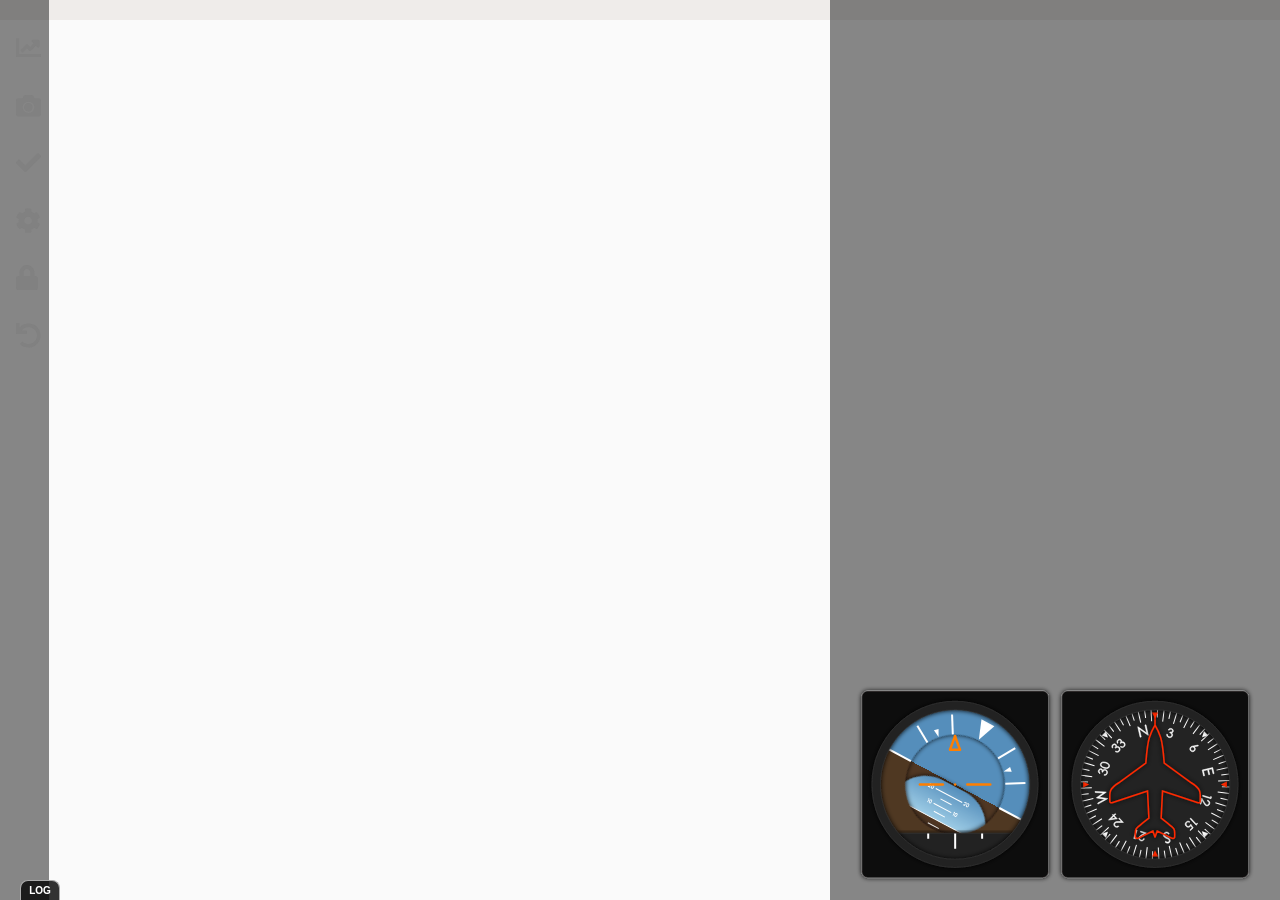
==== index.html @ 0b4b237b "Pushed @thegostisdead work" ====
<!doctype html>
<html lang="en">

<head>
    <title>Hello</title>
    <meta charset="UTF-8">
    <!-- Libraries -->
    <link rel="stylesheet" href="assets/libraries/bootstrap/bootstrap.min.css">
    <script src="https://code.jquery.com/jquery-3.2.1.slim.min.js" integrity="sha384-KJ3o2DKtIkvYIK3UENzmM7KCkRr/rE9/Qpg6aAZGJwFDMVNA/GpGFF93hXpG5KkN" crossorigin="anonymous"></script>
    <script src="https://cdnjs.cloudflare.com/ajax/libs/popper.js/1.12.9/umd/popper.min.js" integrity="sha384-ApNbgh9B+Y1QKtv3Rn7W3mgPxhU9K/ScQsAP7hUibX39j7fakFPskvXusvfa0b4Q" crossorigin="anonymous"></script>
    <script src="https://maxcdn.bootstrapcdn.com/bootstrap/4.0.0/js/bootstrap.min.js" integrity="sha384-JZR6Spejh4U02d8jOt6vLEHfe/JQGiRRSQQxSfFWpi1MquVdAyjUar5+76PVCmYl" crossorigin="anonymous"></script>
    <link rel="stylesheet" href="assets/libraries/fontawesome/fontawesome-all.min.css">
    <!-- <link rel="stylesheet" href="assets/libraries/chart.js/Chart.min.css">-->
    <script type="text/javascript" src="https://ajax.googleapis.com/ajax/libs/jquery/3.3.1/jquery.min.js"></script>
    <script type="text/javascript" src="https://maps.googleapis.com/maps/api/js?sensor=false&key=AIzaSyBTBT9HqdZF0xrAqY3lYmJISVYK65EN0cY"></script>
    <script type="text/javascript" src="assets/libraries/js-cookie/js.cookie.min.js"></script>
    <script type="text/javascript" src="assets/libraries/chart.js/Chart.min.js"></script>
    <script type="text/javascript" src="assets/libraries/logger/Logger.js"></script>
    <!-- Project -->
    <link rel="stylesheet" href="assets/styles/utils.css">
    <link rel="stylesheet" href="assets/styles/settings.css">
    <link rel="stylesheet" href="assets/styles/style.css">
    <link rel="stylesheet" href="assets/styles/modal.css">
    <link rel="stylesheet" href="assets/styles/gallery.css">
    <link rel="stylesheet" href="assets/styles/loader.css">
    <link rel="stylesheet" href="assets/styles/tooltips.css">

    <script type="text/javascript" src="assets/scripts/constants.js"></script>
    <script type="text/javascript" src="assets/scripts/utils.js"></script>
    <script type="text/javascript" src="assets/scripts/i18n.js"></script>
    <script type="text/javascript" src="assets/scripts/drone.js"></script>
    <!-- Image Preview -->
    <link rel="stylesheet" href="assets/styles/slideshow.css">

    <!-- Flight indicator part (right overview) -->
    <link rel="stylesheet" href="assets/_examples_data/style.css">
    <link rel="stylesheet" href="assets/libraries/jquery/flightindicators/flightindicators.css">
    <script src="assets/_examples_data/prism/prism.js"></script>
    <script src="http://ajax.googleapis.com/ajax/libs/jquery/2.1.0/jquery.min.js"></script>
    <script src="assets/libraries/jquery/flightindicators/jquery.flightindicators.min.js"></script>
    <!-- Parts -->
    <script type="text/javascript" src="assets/scripts/maps.js"></script>
    <script type="text/javascript" src="assets/scripts/gallery.js"></script>
    <script type="text/javascript" src="assets/scripts/statistics.js"></script>
</head>

<body>
    <div id="container">
        <div class="left-fixed-navbar">
            <a href="#" class="modal-trigger tooltip-container" data-modal="modal-statistics">
                <i class="fas fa-chart-line"></i>
                <div data-i18n="section.tooltip.statistics" class="tooltiptext translatable">?</div>
            </a>
            <a href="#" class="modal-trigger tooltip-container" data-modal="modal-gallery">
                <i class="fas fa-camera"></i>
                <div data-i18n="section.tooltip.gallery" class="tooltiptext translatable">?</div>
            </a>
            <a href="#" class="modal-trigger tooltip-container" data-modal="modal-debug">
                <i class="fas fa-check"></i>
                <div data-i18n="section.tooltip.debug" class="tooltiptext translatable">?</div>
            </a>
            <a href="#" class="modal-trigger tooltip-container" data-modal="modal-settings">
                <i class="fas fa-cog"></i>
                <div data-i18n="section.tooltip.settings" class="tooltiptext translatable">?</div>
            </a>
            <a href="#" onclick="DroneMap.toggleLock();" class="tooltip-container">
                <i id="map-lock-toggle-icon" class="fas fa-lock"></i>
                <div data-i18n="section.tooltip.map-lock-toggle" class="tooltiptext translatable">?</div>
            </a>
            <a href="#" class="tooltip-container">
                <i id="map-lock-toggle-icon" class="fas fa-undo"></i>
                <div data-i18n="section.tooltip.back-to-flight" class="tooltiptext translatable">?</div>
            </a>
        </div>
        <!-- riht fixed overview -->
        <div class="right-fixed-overview">
            <!-- image viewer parts -->

            <div class="examples">
                <div>
                    <span id="attitude"></span>
                </div>
                <div>
                    <span id="heading"></span>
                </div>
            </div>
        </div>
    </div>
    <div id="map-canvas"></div>
    <div class="modal" id="modal-statistics">
        <div class="modal-sandbox"></div>
        <div class="modal-box">
            <div class="modal-header">
                <!-- <img src="assets/images/close.png"> -->
            </div>
            <div class="modal-body">
                <div class="row no-gutters">
                    <div class="col-6 col-md-4">
                        <div id="statistics-flights" class="list-group" style="height: 80vh; overflow-y: scroll;"></div>
                    </div>
                    <div class="col-12 col-sm-6 col-md-8" style="height: 80vh; overflow-y: scroll;">
                        <div id="statistics-graphs" class="zone-preview"></div>
                    </div>
                </div>
            </div>
        </div>
    </div>
    <div class="modal" id="modal-gallery">
        <div class="modal-sandbox"></div>
        <div class="modal-box">
            <div class="modal-header">
                <!-- <img src="assets/images/close.png"> -->
            </div>
            <div class="modal-body">
                <div class="row no-gutters">
                    <div class="col-6 col-md-4">
                        <div id="gallery-flights" class="list-group" style="height: 80vh; overflow-y: scroll;"></div>
                    </div>
                    <div class="col-12 col-sm-6 col-md-8" style="height: 80vh; overflow-y: scroll;">
                        <div id="gallery-pictures" class="zone-preview"></div>
                    </div>
                </div>
            </div>
        </div>
    </div>
    <div class="modal" id="modal-debug">
        <div class="modal-sandbox"></div>
        <div class="modal-box">
            <div class="modal-body">
                <div>
                    <h3>Flight</h3>
                    <button onclick="DroneDebug.startFlight(&quot;debug-flight-start-response&quot;);" type="button" class="btn btn-primary">Start</button>
                    <p>
                        response:
                        <a id="debug-flight-start-response">-/-</a>
                    </p>
                    <button onclick="DroneDebug.stopFlight(&quot;debug-flight-stop-response&quot;);" type="button" class="btn btn-primary">Stop</button>
                    <p>
                        response:
                        <a id="debug-flight-stop-response">-/-</a>
                    </p>
                </div>
                <br>
            </div>
        </div>
    </div>

    <div class="modal" id="modal-settings">
        <div class="modal-sandbox"></div>
        <div class="modal-box">
            <div class="modal-header">
            </div>
            <div class="modal-body">
                <div class="row no-gutters">
                    <div class="col-6 col-md-4">
                        <div id="list-group" class="list-group" role="tablist" style="height: 80vh; overflow-y: scroll;">
                            <a class="list-group-item list-group-item-action active" id="list-google-map-list" data-toggle="list" href="#list-google-map" role="tab" aria-controls="google-map">Google Maps</a>
                            <a class="list-group-item list-group-item-action " id="list-network-list" data-toggle="list" href="#list-network" role="tab" aria-controls="network">Network</a>
                            <a class="list-group-item list-group-item-action " id="list-languages-list" data-toggle="list" href="#list-languages" role="tab" aria-controls="languages">Languages</a>
                        </div>


                    </div>
                    <div class="col-12 col-sm-6 col-md-8" style="height: 80vh; overflow-y: scroll;">


                        <div class="tab-content" id="nav-tabContent">
                            <div class="tab-pane fade show active" id="list-google-map" role="tabpanel" aria-labelledby="list-google-map-list">
                                <div class="decription">
                                    <h3>Here you can edit some settings about the google map</h3>
                                </div>
                                <div class="content">
                                    <div class="settings-item big" id="google-api-key-container">
                                        <div class="form-group">
                                            <label class="label-beautiful" for="apiKeyInput">Google API Key</label>
                                            <input class="form-control api-google" id="apiKeyInput" placeholder="0226sq2d6sq2d6s20qd6sq2d6qs2d602qs6d2">
                                        </div>
                                    </div>
                                    <div class="settings-item big">
                                        <div class="form-group">
                                            <label class="label-beautiful" for="">Google Maps View Style</label>
                                            <div class="images-selector">
                                                <div class="container">
                                                    <div class="row">
                                                        <div class="img-zone col">
                                                            <p>Roadmap</p>
                                                            <img src="assets/images/map-type/roadmap.png" class="map-type images-selector" data-style="ROADMAP">
                                                        </div>
                                                        <div class="img-zone col">
                                                            <p>Satellite</p>
                                                            <img src="assets/images/map-type/satellite.png" class="map-type images-selector" data-style="SATELLITE">
                                                        </div>
                                                        <div class="img-zone col">
                                                            <p>Hybrid</p>
                                                            <img src="assets/images/map-type/hybrid.png" class="map-type images-selector" data-style="HYBRID">
                                                        </div>
                                                        <div class="img-zone col">
                                                            <p>Terrain</p>
                                                            <img src="assets/images/map-type/terrain.png" class="map-type images-selector" data-style="TERRAIN">
                                                        </div>
                                                    </div>
                                                </div>
                                            </div>
                                        </div>
                                    </div>
                                </div>

                                <div class="row">
                                    <div class="button-action">
                                        <button type="button" class="btn btn-success" onclick="pushChanges();">Apply changes</button>
                                    </div>
                                </div>
                            </div>
                            <div class="tab-pane fade" id="list-network" role="tabpanel" aria-labelledby="list-network-list">
                                <div class="decription">
                                    <h3 class="translatable" data-i18n="settings.network.description">Here you can edit some settings about the network options</h3>
                                </div>
                            </div>
                            <div class="tab-pane fade" id="list-languages" role="tabpanel" aria-labelledby="list-languages-list">
                                <div class="decription">
                                    <h3 class="translatable" data-i18n="settings.languages.description">Here you can change the website language</h3>
                                    <br>
                                    <select id="inputState" class="form-control">

                                        <option selected>Choose your language</option>
                                        <option>(FR) French </option>
                                        <option>(EN) English </option>
                                    </select>
                                    <div id="settings-section-i18n"></div>
                                    <br>
                                    <button type="submit" class="btn btn-success">Apply changes</button>
                                </div>
                            </div>
                        </div>
                    </div>
                </div>
            </div>
        </div>
    </div>








    <div class="modal" id="modal-disconnected">
        <div class="modal-box">
            <div class="modal-body" style="text-align: center;">
                <h1 class="translatable" data-i18n="socket.error.disconnected">Socket Disconnected. :/</h1>
                <br>
                <img src="https://i.imgflip.com/19wjw0.jpg">
            </div>
        </div>
    </div>
    <script type="text/javascript" src="assets/scripts/initializer.js"></script>
    <script type="text/javascript" src="assets/scripts/debug.js"></script>
    <script type="text/javascript">
        // First static example
        var first_attitude = $.flightIndicator('#first_attitude', 'attitude', {
            size: 350,
            roll: 8,
            pitch: 3,
            showBox: true
        });
        // Dynamic examples
        var attitude = $.flightIndicator('#attitude', 'attitude', {
            roll: 50,
            pitch: -20,
            size: 200,
            showBox: true
        });
        var heading = $.flightIndicator('#heading', 'heading', {
            heading: 150,
            showBox: true
        });
        var variometer = $.flightIndicator('#variometer', 'variometer', {
            vario: -5,
            showBox: true
        });
        var airspeed = $.flightIndicator('#airspeed', 'airspeed', {
            showBox: false
        });
        var altimeter = $.flightIndicator('#altimeter', 'altimeter');
        var turn_coordinator = $.flightIndicator('#turn_coordinator', 'turn_coordinator', {
            turn: 0
        });
        // Update at 20Hz
        var increment = 0;
        setInterval(function() {
            // Airspeed update
            airspeed.setAirSpeed(80 + 80 * Math.sin(increment / 10));
            // Attitude update
            attitude.setRoll(30 * Math.sin(increment / 10));
            attitude.setPitch(50 * Math.sin(increment / 20));
            // Altimeter update
            altimeter.setAltitude(10 * increment);
            altimeter.setPressure(1000 + 3 * Math.sin(increment / 50));
            increment++;
            // TC update - note that the TC appears opposite the angle of the attitude indicator, as it mirrors the actual wing up/down position
            turn_coordinator.setTurn((30 * Math.sin(increment / 10)) * -1);
            // Heading update
            heading.setHeading(increment);
            // Vario update
            variometer.setVario(2 * Math.sin(increment / 10));
        }, 50);
    </script>
     <script>
        var elementHtml = document.getElementsByClassName('map-type');
        for (let img of elementHtml) {
            console.log(img)
            img.addEventListener('click', function() {
                deselect()
                this.classList.add("selected")
            });
        }

        function deselect() {
            for (let img of elementHtml) {
                img.classList.remove("selected");
            }
        }
    </script>

</body>
<script type="text/javascript" src="assets/scripts/settings.js"></script>

</html>
---- assets/libraries/chart.js/Chart.min.css ----
@keyframes chartjs-render-animation{from{opacity:.99}to{opacity:1}}.chartjs-render-monitor{animation:chartjs-render-animation 1ms}.chartjs-size-monitor,.chartjs-size-monitor-expand,.chartjs-size-monitor-shrink{position:absolute;direction:ltr;left:0;top:0;right:0;bottom:0;overflow:hidden;pointer-events:none;visibility:hidden;z-index:-1}.chartjs-size-monitor-expand>div{position:absolute;width:1000000px;height:1000000px;left:0;top:0}.chartjs-size-monitor-shrink>div{position:absolute;width:200%;height:200%;left:0;top:0}
---- assets/styles/utils.css ----
.same-line {
	display: inline-block;
}
---- assets/styles/settings.css ----
html {
    margin: 0px;
}

body {
    overflow: hidden;
}

.content {

    margin-left: 5px;
    margin-top: 10px;
    margin-right: 0px;
    margin-bottom: 0px;

}

.label-beautiful {
    border-radius: 5px;
}

.label-beautiful p {
    padding-left: 10px;
    padding-top: 10px;
    color: #ffffff;
}

.settings-item {
    padding-left: 10px;
    padding-top: 10px;
    padding-right: 10px;
    padding-bottom: 10px;
    border-radius: 5px;
    background-color: #546E7A; /* replace here with other color*/
    margin-bottom: 20px;
    padding-bottom: 20px;
}

.small {
    width: 30%;
}

.big {
    width: 100%;
}

.images-selector {
    border-radius: 6px;
}

.img-zone p {
    color: #ffffff;
    text-align: center;
}

.button-action {
    padding: 20px 20px 20px 20px
}

.selected {
    border: solid 2px red;
}

.green-btn-network {
    background-color: #28a745;
    color: white;
    border-color: #28a745;
}
.img-zone img{
    width: 150px;
    height: 150px;
    text-align: center;
}

.modal-backdrop {
    visibility: hidden;
}
.api-google{
    color: black;
    width: 100%;
}
.map-type{
    margin-left: 35px;
}
---- assets/styles/style.css ----
/* reset css */

html {
    margin: 0px;
}

html,
body {
    height: 100%;
    margin: 0;
    padding: 0;
    overflow: hidden;
}

body {
    overflow: scroll;
}


/* map options  */

#map-canvas {
    height: 100%;
    position: absolute;
    top: 0;
    bottom: -200px;
    left: 0;
    right: 0;
    z-index: 0;
}

#container {
    z-index: 100;
    position: relative;
}


/* left fixed tranparent navbar  */

.left-fixed-navbar {
    height: 100%;
    /*width: 50px;*/
    position: fixed;
    z-index: 1;
    top: 0;
    left: 0;
    background-color: rgba(17, 17, 17, 0.5);
    /* opacity IMPORTANT*/
    overflow-x: hidden;
    padding-top: 20px;
}

.left-fixed-navbar a {
    padding: 10px 8px 10px 16px;
    text-decoration: none;
    font-size: 25px;
    color: #818181;
    display: block;
}

.left-fixed-navbar a:hover {
    color: #f1f1f1;
}


/*  right fixed panel overview*/

.right-fixed-overview {
    height: 100%;
    width: 450px;
    position: fixed;
    z-index: 1;
    top: 0;
    right: 0;
    background-color: rgba(17, 17, 17, 0.5);
    /* opacity: 0.5; */
    /* opacity IMPORTANT*/
    overflow-x: hidden;
}

.right-fixed-overview a {
    padding: 10px 8px 10px 16px;
    text-decoration: none;
    font-size: 25px;
    color: #818181;
    display: block;
}

.right-fixed-overview a:hover {
    color: #f1f1f1;
}


/* */

#radar-svg {
    position: absolute;
    top: 0;
    left: -100px;
    right: 0;
    bottom: 0;
    margin: auto;
    z-index: 3;
    box-sizing: border-box;
    pointer-events: none;
}


/* .small-circle-2{
    position:relative;
    height: 100%;
    width:100%;

} */

.small-circle-2 img {
    /*   position:absolute;
    top:0;
    left:0;
    right:0;
    bottom:0;
    margin:auto; */
    position: absolute;
    top: 0;
    left: -100px;
    right: 0;
    bottom: 0;
    margin: auto;
    z-index: 3;
    box-sizing: border-box;
    pointer-events: none;
}

#radar-circle-other {
    width: 100%;
    height: 100%;
}

#radar-circle-other {
    position: absolute;
    top: 0;
    left: 0px;
    right: 0;
    bottom: 0;
    margin: auto;
    z-index: 1;
    box-sizing: border-box;
    pointer-events: none;
}


/* css loader */

#pre-loader {
    position: fixed;
    top: 0;
    left: 0;
    background-color: #f1f1f1;
    width: 100%;
    height: 100%;
}

.loadingGraphics {
    display: inline-block;
    width: 300px;
    position: fixed;
    top: 50%;
    left: 50%;
    -webkit-transform: translate(-50%, -50%);
    transform: translate(-50%, -50%);
}

.drone {
    width: 300px;
    height: 300px;
}

.loadingText {
    font-family: sans-serif;
    font-size: 2em;
    color: #999;
    text-transform: uppercase;
    text-align: center;
}

.image-slideshow {
    width: 450px;
    height: 300px;
}

/* chart  */
.chart-container{
    margin: 20px 20px 40px 20px;
}
---- assets/styles/modal.css ----
.modal,
.modal-box {
    z-index: 900;
}

.modal-sandbox {
    position: fixed;
    width: 100%;
    height: 100%;
    top: 0;
    left: 0;
    background: transparent;
}

.modal {
    display: none;
    position: fixed;
    width: 100%;
    height: 100%;
    left: 0;
    top: 0;
    background: rgb(0, 0, 0);
    background: rgba(0, 0, 0, .8);
    overflow: auto;
}

.modal-box {
    position: relative;
    width: 90%;
    height: 50%;
    max-width: 1700px;
    max-height: 900px;
    margin: 20px auto;
    animation-name: modalbox;
    animation-duration: .4s;
    animation-timing-function: cubic-bezier(0, 0, .3, 1.6);
}

.modal-header {
    background: #546E7A;
    color: #ffffff;
}

.modal-body {
    background: #ECEFF1;
}

/* Animation */
@-webkit-keyframes modalbox {
    0% {
        top: -250px;
        opacity: 0;
    }

    100% {
        top: 0;
        opacity: 1;
    }
}

@keyframes modalbox {
    0% {
        top: -250px;
        opacity: 0;
    }

    100% {
        top: 0;
        opacity: 1;
    }
}

/* Aditional Styles */
* {
    font-family: "Roboto", sans-serif;
    font-weight: normal;
}

p {
    line-height: 1.4em;
}

body {
    background: #B0BEC5;
}
---- assets/styles/gallery.css ----
html {
	margin: 0px;
}

.zone-flight {
	
}

.zone-preview {
	text-align: center;
}

.picture-container {
	display: inline-block;
	position: relative;
	height: 250px;
	width: 250px;
	margin: 20px 20px 20px 20px;
	background: repeating-linear-gradient(-55deg, #222, #222 10px, #333 10px, #333 20px);
}

.picture {
	opacity: 1;
/* 	display: block; */
	transition: .5s ease;
	backface-visibility: hidden;
	height: 100%;
	width: 100%;
}

.picture-container .middle {
	transition: .5s ease;
	opacity: 0;
	position: absolute;
	top: 50%;
	left: 50%;
	transform: translate(-50%, -50%);
	-ms-transform: translate(-50%, -50%);
	text-align: center;
}

.picture-container:hover .picture {
	opacity: 0.3;
}

.picture-container:hover .middle {
	opacity: 1;
}

.picture-container .middle .text {
	text-decoration: none;
	background-color: #4CAF50;
	color: white;
	font-size: 16px;
	padding: 16px 32px;
	background-color: #4CAF50;
}
---- assets/styles/loader.css ----
.lds-ellipsis {
  display: inline-block;
  position: relative;
  width: 64px;
  height: 64px;
}
.lds-ellipsis div {
  position: absolute;
  top: 27px;
  width: 11px;
  height: 11px;
  border-radius: 50%;
  background: #fff;
  animation-timing-function: cubic-bezier(0, 1, 1, 0);
}
.lds-ellipsis div:nth-child(1) {
  left: 6px;
  animation: lds-ellipsis1 0.6s infinite;
}
.lds-ellipsis div:nth-child(2) {
  left: 6px;
  animation: lds-ellipsis2 0.6s infinite;
}
.lds-ellipsis div:nth-child(3) {
  left: 26px;
  animation: lds-ellipsis2 0.6s infinite;
}
.lds-ellipsis div:nth-child(4) {
  left: 45px;
  animation: lds-ellipsis3 0.6s infinite;
}
@keyframes lds-ellipsis1 {
  0% {
    transform: scale(0);
  }
  100% {
    transform: scale(1);
  }
}
@keyframes lds-ellipsis3 {
  0% {
    transform: scale(1);
  }
  100% {
    transform: scale(0);
  }
}
@keyframes lds-ellipsis2 {
  0% {
    transform: translate(0, 0);
  }
  100% {
    transform: translate(19px, 0);
  }
}
---- assets/styles/tooltips.css ----
.tooltip-container {
    position: relative;
    display: inline-block;
    color: #006080;
}

 .tooltiptext {
 	z-index: 10;
    margin-left: 40px;
    margin-top: -40px;
 }

.tooltip-container .tooltiptext {
    visibility: hidden;
    position: fixed;
    padding: 8px;
    /* width: 120px; */
    background-color: rgba(129, 129, 129, 1);;
    color: #fff;
    text-align: center;
    border-radius: 6px;
    z-index: 1;
    opacity: 0;
    transition: opacity 0.3s;
}

.tooltip-container:hover .tooltiptext {
    visibility: visible;
    opacity: 1;
}

.tooltip-right {
    top: -5px;
    left: 125%;
}

.tooltip-right::after {
    content: "";
    position: absolute;
    top: 50%;
    right: 100%;
    margin-top: -5px;
    border-width: 5px;
    border-style: solid;
    border-color: transparent #555 transparent transparent;
}

.tooltip-bottom {
    top: 135%;
    left: 50%;
    margin-left: -60px;
}

.tooltip-bottom::after {
    content: "";
    position: absolute;
    bottom: 100%;
    left: 50%;
    margin-left: -5px;
    border-width: 5px;
    border-style: solid;
    border-color: transparent transparent #555 transparent;
}

.tooltip-top {
    bottom: 125%;
    left: 50%;
    margin-left: -60px;
}

.tooltip-top::after {
    content: "";
    position: absolute;
    top: 100%;
    left: 50%;
    margin-left: -5px;
    border-width: 5px;
    border-style: solid;
    border-color: #555 transparent transparent transparent;
}

.tooltip-left {
    top: -5px;
    bottom: auto;
    right: 128%;
}

.tooltip-left::after {
    content: "";
    position: absolute;
    top: 50%;
    left: 100%;
    margin-top: -5px;
    border-width: 5px;
    border-style: solid;
    border-color: transparent transparent transparent #555;
}
---- assets/styles/slideshow.css ----
.carousel .item{
    height: 300px;
}

.item img {
    position: absolute;
    top: 0;
    left: 0;
    min-height: 250;
}
---- assets/_examples_data/style.css ----
body {
    background-color: #fafafa;
    font-family: sans-serif;
    color: #333;
    border-top: 20px solid #EFECEA;
    margin: 0;
    padding: 0;
}

.container {
    width: 960px;
    margin: 0 auto;
}

h1 {
    font-size: 2.5em;
}   

a {
    color: #D72;
}

.examples {
    text-align: center;
    position: absolute;
    display: -webkit-inline-box;
    left: 50%;
    transform: translate(-50%, -50%);
    bottom: -95px;
    /* background-color: rgba(0, 0, 0, 1); */
}

:not(pre)>code[class*="language-"], pre[class*="language-"] {
    background-color: #EFECEA;
}

.token.operator, .token.entity, .token.url, .language-css .token.string, .style .token.string, .token.variable {
    background-color: transparent;
}

footer {
    text-align: center;
    background-color: #EFECEA;
    padding: 10px;
    color: #666
}
---- assets/libraries/jquery/flightindicators/flightindicators.css ----
/* Global block of an indicator*/

div.instrument {
    width: 250px;
    height: 250px;
    position: relative;
    display: inline-block;
    overflow: hidden;
}


/* The box containing any element of an indicator */

div.instrument .box {
    position: absolute;
    top: 0;
    left: 0;
    width: 100%;
    height: 100%;
}


/* Default transformations */

div.instrument.attitude div.roll {
    transform: rotate(0deg);
}

div.instrument.attitude div.roll div.pitch {
    top: 0%;
}

div.instrument.heading div.yaw {
    transform: rotate(0deg);
}

div.instrument.vario div.vario {
    transform: rotate(0deg);
}

div.instrument.speed div.airspeed {
    transform: rotate(90deg);
}

div.instrument.altimeter div.pressure {
    transform: rotate(40deg);
}

div.instrument.altimeter div.needle {
    transform: rotate(90deg);
}

div.instrument.altimeter div.needleSmall {
    transform: rotate(90deg);
}
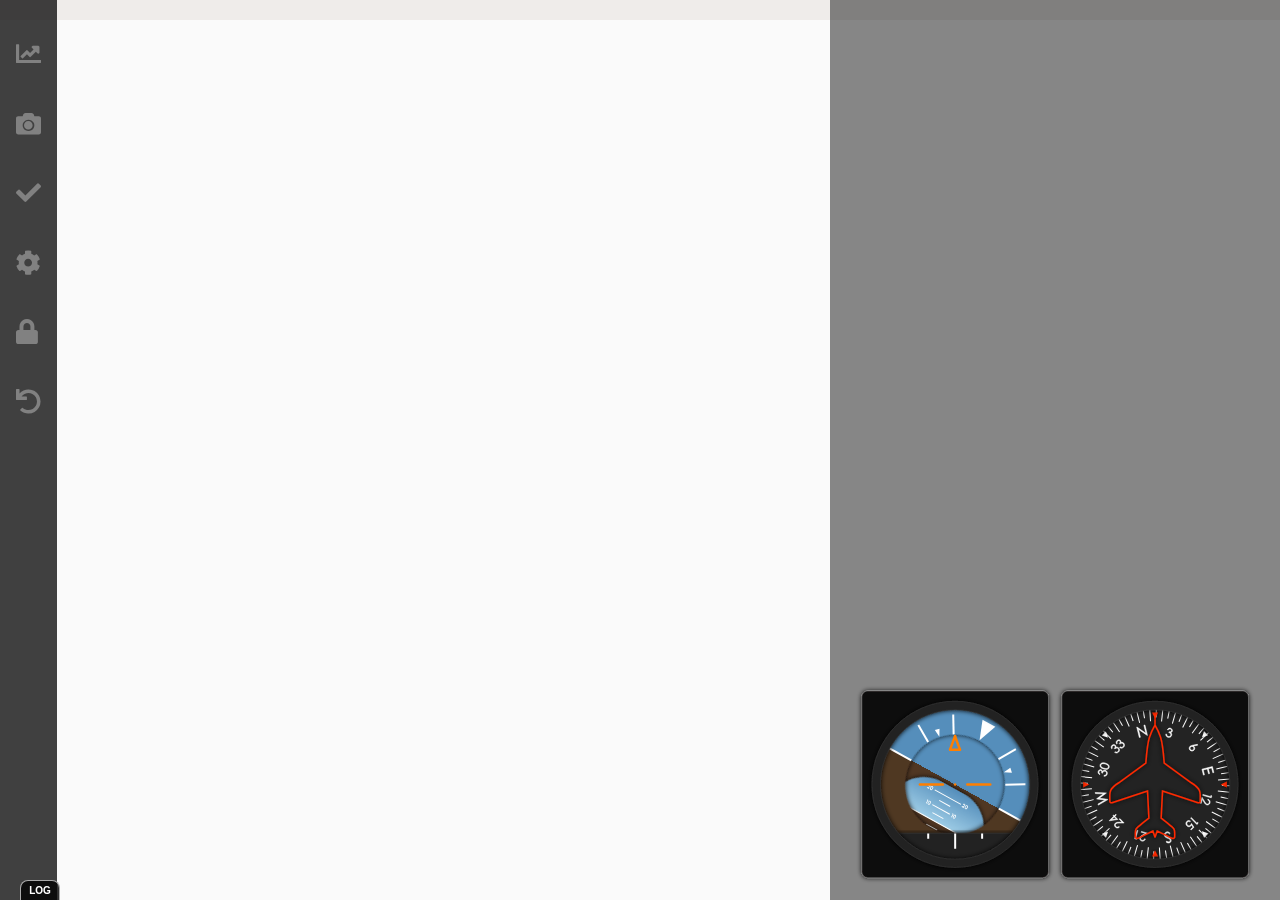
==== commit 43d10246: "Integrated the settings modal and auto-update" ====
--- a/index.html
+++ b/index.html
@@ -10,12 +10,17 @@
     <script src="https://cdnjs.cloudflare.com/ajax/libs/popper.js/1.12.9/umd/popper.min.js" integrity="sha384-ApNbgh9B+Y1QKtv3Rn7W3mgPxhU9K/ScQsAP7hUibX39j7fakFPskvXusvfa0b4Q" crossorigin="anonymous"></script>
     <script src="https://maxcdn.bootstrapcdn.com/bootstrap/4.0.0/js/bootstrap.min.js" integrity="sha384-JZR6Spejh4U02d8jOt6vLEHfe/JQGiRRSQQxSfFWpi1MquVdAyjUar5+76PVCmYl" crossorigin="anonymous"></script>
     <link rel="stylesheet" href="assets/libraries/fontawesome/fontawesome-all.min.css">
-    <!-- <link rel="stylesheet" href="assets/libraries/chart.js/Chart.min.css">-->
+    
+    <!-- Image Preview -->
+    <link rel="stylesheet" href="assets/styles/slideshow.css">
+
+    <!-- Libraries -->
     <script type="text/javascript" src="https://ajax.googleapis.com/ajax/libs/jquery/3.3.1/jquery.min.js"></script>
     <script type="text/javascript" src="https://maps.googleapis.com/maps/api/js?sensor=false&key=AIzaSyBTBT9HqdZF0xrAqY3lYmJISVYK65EN0cY"></script>
     <script type="text/javascript" src="assets/libraries/js-cookie/js.cookie.min.js"></script>
     <script type="text/javascript" src="assets/libraries/chart.js/Chart.min.js"></script>
     <script type="text/javascript" src="assets/libraries/logger/Logger.js"></script>
+
     <!-- Project -->
     <link rel="stylesheet" href="assets/styles/utils.css">
     <link rel="stylesheet" href="assets/styles/settings.css">
@@ -29,8 +34,7 @@
     <script type="text/javascript" src="assets/scripts/utils.js"></script>
     <script type="text/javascript" src="assets/scripts/i18n.js"></script>
     <script type="text/javascript" src="assets/scripts/drone.js"></script>
-    <!-- Image Preview -->
-    <link rel="stylesheet" href="assets/styles/slideshow.css">
+    <script type="text/javascript" src="assets/scripts/settings.js"></script>
 
     <!-- Flight indicator part (right overview) -->
     <link rel="stylesheet" href="assets/_examples_data/style.css">
@@ -86,7 +90,9 @@
             </div>
         </div>
     </div>
+    
     <div id="map-canvas"></div>
+
     <div class="modal" id="modal-statistics">
         <div class="modal-sandbox"></div>
         <div class="modal-box">
@@ -105,6 +111,7 @@
             </div>
         </div>
     </div>
+
     <div class="modal" id="modal-gallery">
         <div class="modal-sandbox"></div>
         <div class="modal-box">
@@ -123,6 +130,7 @@
             </div>
         </div>
     </div>
+
     <div class="modal" id="modal-debug">
         <div class="modal-sandbox"></div>
         <div class="modal-box">
@@ -154,82 +162,25 @@
                 <div class="row no-gutters">
                     <div class="col-6 col-md-4">
                         <div id="list-group" class="list-group" role="tablist" style="height: 80vh; overflow-y: scroll;">
-                            <a class="list-group-item list-group-item-action active" id="list-google-map-list" data-toggle="list" href="#list-google-map" role="tab" aria-controls="google-map">Google Maps</a>
-                            <a class="list-group-item list-group-item-action " id="list-network-list" data-toggle="list" href="#list-network" role="tab" aria-controls="network">Network</a>
-                            <a class="list-group-item list-group-item-action " id="list-languages-list" data-toggle="list" href="#list-languages" role="tab" aria-controls="languages">Languages</a>
+                            <a class="list-group-item list-group-item-action active" id="list-general-list" data-toggle="list" href="#list-general" role="tab" aria-controls="general">
+                                <div class="d-flex justify-content-between">
+                                    <h5 class="mb-1 translatable" data-i18n="settings.general.title">?</h5>
+                                </div>
+                            </a>
+                            <a class="list-group-item list-group-item-action" id="list-maps-list" data-toggle="list" href="#list-maps" role="tab" aria-controls="maps">
+                                <div class="d-flex justify-content-between">
+                                    <h5 class="mb-1 translatable" data-i18n="settings.maps.title">?</h5>
+                                </div>
+                            </a>
                         </div>
-
-
                     </div>
                     <div class="col-12 col-sm-6 col-md-8" style="height: 80vh; overflow-y: scroll;">
-
-
                         <div class="tab-content" id="nav-tabContent">
-                            <div class="tab-pane fade show active" id="list-google-map" role="tabpanel" aria-labelledby="list-google-map-list">
-                                <div class="decription">
-                                    <h3>Here you can edit some settings about the google map</h3>
-                                </div>
-                                <div class="content">
-                                    <div class="settings-item big" id="google-api-key-container">
-                                        <div class="form-group">
-                                            <label class="label-beautiful" for="apiKeyInput">Google API Key</label>
-                                            <input class="form-control api-google" id="apiKeyInput" placeholder="0226sq2d6sq2d6s20qd6sq2d6qs2d602qs6d2">
-                                        </div>
-                                    </div>
-                                    <div class="settings-item big">
-                                        <div class="form-group">
-                                            <label class="label-beautiful" for="">Google Maps View Style</label>
-                                            <div class="images-selector">
-                                                <div class="container">
-                                                    <div class="row">
-                                                        <div class="img-zone col">
-                                                            <p>Roadmap</p>
-                                                            <img src="assets/images/map-type/roadmap.png" class="map-type images-selector" data-style="ROADMAP">
-                                                        </div>
-                                                        <div class="img-zone col">
-                                                            <p>Satellite</p>
-                                                            <img src="assets/images/map-type/satellite.png" class="map-type images-selector" data-style="SATELLITE">
-                                                        </div>
-                                                        <div class="img-zone col">
-                                                            <p>Hybrid</p>
-                                                            <img src="assets/images/map-type/hybrid.png" class="map-type images-selector" data-style="HYBRID">
-                                                        </div>
-                                                        <div class="img-zone col">
-                                                            <p>Terrain</p>
-                                                            <img src="assets/images/map-type/terrain.png" class="map-type images-selector" data-style="TERRAIN">
-                                                        </div>
-                                                    </div>
-                                                </div>
-                                            </div>
-                                        </div>
-                                    </div>
-                                </div>
-
-                                <div class="row">
-                                    <div class="button-action">
-                                        <button type="button" class="btn btn-success" onclick="pushChanges();">Apply changes</button>
-                                    </div>
-                                </div>
+                            <div class="tab-pane fade show active" id="list-general" role="tabpanel" aria-labelledby="list-general-list">
+                                <div id="settings-section-i18n"></div>
                             </div>
-                            <div class="tab-pane fade" id="list-network" role="tabpanel" aria-labelledby="list-network-list">
-                                <div class="decription">
-                                    <h3 class="translatable" data-i18n="settings.network.description">Here you can edit some settings about the network options</h3>
-                                </div>
-                            </div>
-                            <div class="tab-pane fade" id="list-languages" role="tabpanel" aria-labelledby="list-languages-list">
-                                <div class="decription">
-                                    <h3 class="translatable" data-i18n="settings.languages.description">Here you can change the website language</h3>
-                                    <br>
-                                    <select id="inputState" class="form-control">
-
-                                        <option selected>Choose your language</option>
-                                        <option>(FR) French </option>
-                                        <option>(EN) English </option>
-                                    </select>
-                                    <div id="settings-section-i18n"></div>
-                                    <br>
-                                    <button type="submit" class="btn btn-success">Apply changes</button>
-                                </div>
+                            <div class="tab-pane fade show" id="list-maps" role="tabpanel" aria-labelledby="list-maps-list">
+                                <div id="settings-section-maps"></div>
                             </div>
                         </div>
                     </div>
@@ -237,13 +188,6 @@
             </div>
         </div>
     </div>
-
-
-
-
-
-
-
 
     <div class="modal" id="modal-disconnected">
         <div class="modal-box">
@@ -254,6 +198,7 @@
             </div>
         </div>
     </div>
+    
     <script type="text/javascript" src="assets/scripts/initializer.js"></script>
     <script type="text/javascript" src="assets/scripts/debug.js"></script>
     <script type="text/javascript">
@@ -306,24 +251,6 @@
             variometer.setVario(2 * Math.sin(increment / 10));
         }, 50);
     </script>
-     <script>
-        var elementHtml = document.getElementsByClassName('map-type');
-        for (let img of elementHtml) {
-            console.log(img)
-            img.addEventListener('click', function() {
-                deselect()
-                this.classList.add("selected")
-            });
-        }
-
-        function deselect() {
-            for (let img of elementHtml) {
-                img.classList.remove("selected");
-            }
-        }
-    </script>
-
 </body>
-<script type="text/javascript" src="assets/scripts/settings.js"></script>
 
 </html>--- a/assets/styles/settings.css
+++ b/assets/styles/settings.css
@@ -1,84 +1,86 @@
  html {
-    margin: 0px;
-}
-
-body {
-    overflow: hidden;
-}
-
-.content {
-
-    margin-left: 5px;
-    margin-top: 10px;
-    margin-right: 0px;
-    margin-bottom: 0px;
-
-}
-
-.label-beautiful {
-    border-radius: 5px;
-}
-
-.label-beautiful p {
-    padding-left: 10px;
-    padding-top: 10px;
-    color: #ffffff;
-}
-
-.settings-item {
-    padding-left: 10px;
-    padding-top: 10px;
-    padding-right: 10px;
-    padding-bottom: 10px;
-    border-radius: 5px;
-    background-color: #546E7A; /* replace here with other color*/
-    margin-bottom: 20px;
-    padding-bottom: 20px;
-}
-
-.small {
-    width: 30%;
-}
-
-.big {
-    width: 100%;
-}
-
-.images-selector {
-    border-radius: 6px;
-}
-
-.img-zone p {
-    color: #ffffff;
-    text-align: center;
-}
-
-.button-action {
-    padding: 20px 20px 20px 20px
-}
-
-.selected {
-    border: solid 2px red;
-}
-
-.green-btn-network {
-    background-color: #28a745;
-    color: white;
-    border-color: #28a745;
-}
-.img-zone img{
-    width: 150px;
-    height: 150px;
-    text-align: center;
-}
-
-.modal-backdrop {
-    visibility: hidden;
-}
-.api-google{
-    color: black;
-    width: 100%;
-}
-.map-type{
-    margin-left: 35px;
-}+     margin: 0px;
+ }
+ 
+ body {
+     overflow: hidden;
+ }
+ 
+ .content {
+     margin-left: 5px;
+     margin-top: 10px;
+     margin-right: 0px;
+     margin-bottom: 0px;
+ }
+ 
+ .label-beautiful {
+     border-radius: 5px;
+ }
+ 
+ .label-beautiful p {
+     padding-left: 10px;
+     padding-top: 10px;
+     color: #ffffff;
+ }
+ 
+ .settings-item {
+     padding-left: 10px;
+     padding-top: 10px;
+     padding-right: 10px;
+     padding-bottom: 10px;
+     border-radius: 5px;
+     background-color: #546E7A;
+     /* replace here with other color*/
+     margin-bottom: 20px;
+     padding-bottom: 20px;
+ }
+ 
+ .small {
+     width: 30%;
+ }
+ 
+ .big {
+     width: 100%;
+ }
+ 
+ .images-selector {
+     border-radius: 6px;
+ }
+ 
+ .button-action {
+     padding: 20px 20px 20px 20px
+ }
+ 
+ .green-btn-network {
+     background-color: #28a745;
+     color: white;
+     border-color: #28a745;
+ }
+ 
+ .img-zone img {
+     width: 150px;
+     height: 150px;
+     text-align: center;
+ }
+ 
+ .modal-backdrop {
+     visibility: hidden;
+ }
+ 
+ .api-google {
+     color: black;
+     width: 100%;
+ }
+ 
+ .img-zone {
+     text-align: center;
+ }
+ 
+ .img-zone p {
+     color: black;
+     margin: 0;
+ }
+ 
+ .selected {
+     border: solid 8px #007bff;
+ }--- a/assets/styles/style.css
+++ b/assets/styles/style.css
@@ -44,18 +44,19 @@
     z-index: 1;
     top: 0;
     left: 0;
-    background-color: rgba(17, 17, 17, 0.5);
+    background-color: rgba(17, 17, 17, 0.8);
     /* opacity IMPORTANT*/
     overflow-x: hidden;
     padding-top: 20px;
 }
 
 .left-fixed-navbar a {
-    padding: 10px 8px 10px 16px;
+    padding: 4px;
     text-decoration: none;
     font-size: 25px;
     color: #818181;
     display: block;
+    padding: 16px;
 }
 
 .left-fixed-navbar a:hover {
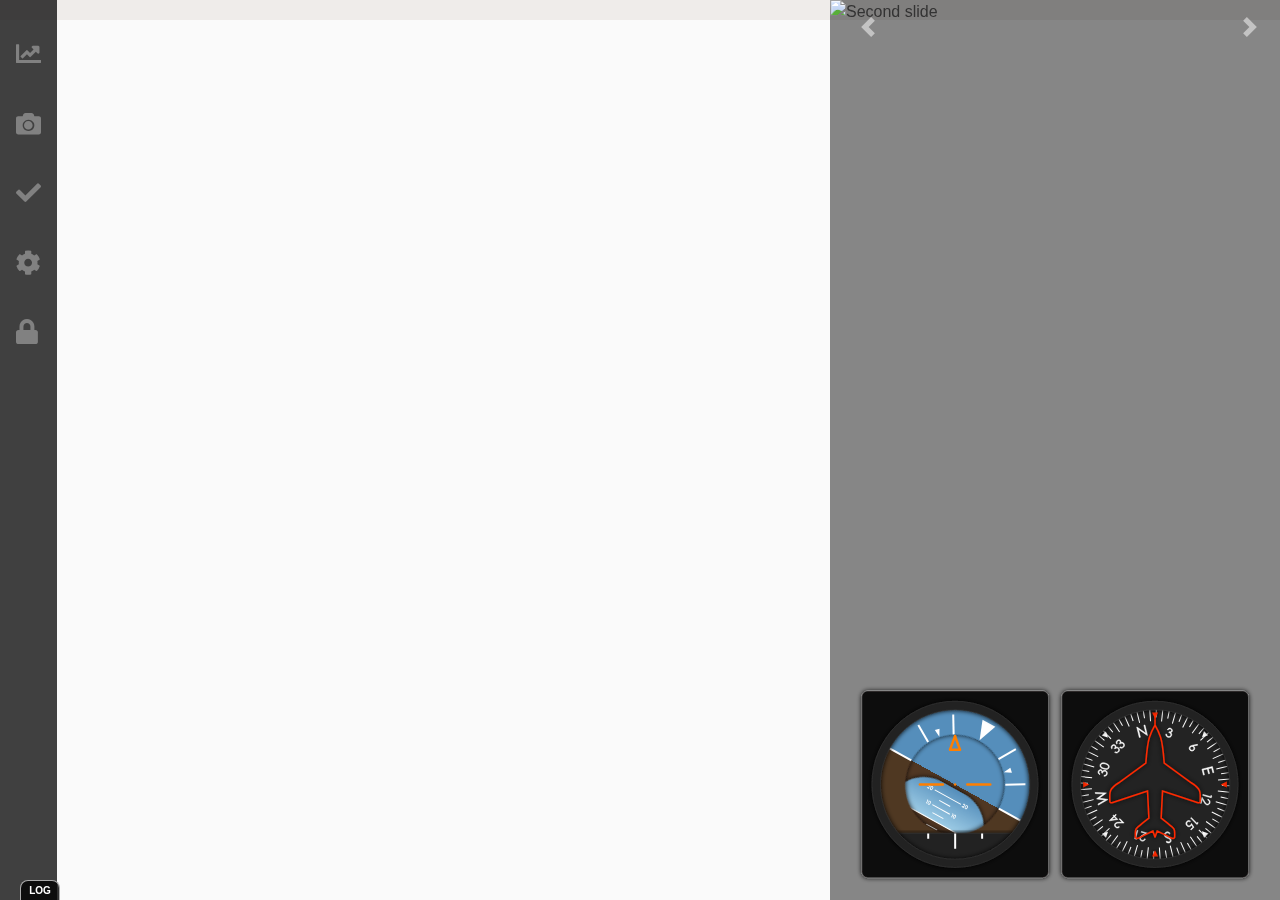
==== commit de146fbd: "Added external js file to local path and simplified index.html" ====
--- a/index.html
+++ b/index.html
@@ -4,24 +4,33 @@
 <head>
     <title>Hello</title>
     <meta charset="UTF-8">
+
     <!-- Libraries -->
+    <script src="assets/libraries/jquery/jquery-3.2.1.slim.min.js"></script>
+    <script src="assets/libraries/popper/popper.min.js"></script>
+    <script src="assets/libraries/bootstrap/bootstrap.min.js"></script>
+    <script src="https://maps.googleapis.com/maps/api/js?sensor=false&key=AIzaSyBTBT9HqdZF0xrAqY3lYmJISVYK65EN0cY"></script>
+    <script src="assets/libraries/js-cookie/js.cookie.min.js"></script>
+    <script src="assets/libraries/chart.js/Chart.min.js"></script>
+    <script src="assets/libraries/logger/Logger.js"></script>
+
+    <!-- Libraries CSS -->
     <link rel="stylesheet" href="assets/libraries/bootstrap/bootstrap.min.css">
-    <script src="https://code.jquery.com/jquery-3.2.1.slim.min.js" integrity="sha384-KJ3o2DKtIkvYIK3UENzmM7KCkRr/rE9/Qpg6aAZGJwFDMVNA/GpGFF93hXpG5KkN" crossorigin="anonymous"></script>
-    <script src="https://cdnjs.cloudflare.com/ajax/libs/popper.js/1.12.9/umd/popper.min.js" integrity="sha384-ApNbgh9B+Y1QKtv3Rn7W3mgPxhU9K/ScQsAP7hUibX39j7fakFPskvXusvfa0b4Q" crossorigin="anonymous"></script>
-    <script src="https://maxcdn.bootstrapcdn.com/bootstrap/4.0.0/js/bootstrap.min.js" integrity="sha384-JZR6Spejh4U02d8jOt6vLEHfe/JQGiRRSQQxSfFWpi1MquVdAyjUar5+76PVCmYl" crossorigin="anonymous"></script>
     <link rel="stylesheet" href="assets/libraries/fontawesome/fontawesome-all.min.css">
-    
-    <!-- Image Preview -->
-    <link rel="stylesheet" href="assets/styles/slideshow.css">
-
-    <!-- Libraries -->
-    <script type="text/javascript" src="https://ajax.googleapis.com/ajax/libs/jquery/3.3.1/jquery.min.js"></script>
-    <script type="text/javascript" src="https://maps.googleapis.com/maps/api/js?sensor=false&key=AIzaSyBTBT9HqdZF0xrAqY3lYmJISVYK65EN0cY"></script>
-    <script type="text/javascript" src="assets/libraries/js-cookie/js.cookie.min.js"></script>
-    <script type="text/javascript" src="assets/libraries/chart.js/Chart.min.js"></script>
-    <script type="text/javascript" src="assets/libraries/logger/Logger.js"></script>
-
-    <!-- Project -->
+
+    <!-- Project Core -->
+    <script src="assets/scripts/constants.js"></script>
+    <script src="assets/scripts/utils.js"></script>
+    <script src="assets/scripts/i18n.js"></script>
+    <script src="assets/scripts/drone.js"></script>
+    <script src="assets/scripts/settings.js"></script>
+
+    <!-- Project Parts -->
+    <script src="assets/scripts/maps.js"></script>
+    <script src="assets/scripts/gallery.js"></script>
+    <script src="assets/scripts/statistics.js"></script>
+
+    <!-- Project CSS -->
     <link rel="stylesheet" href="assets/styles/utils.css">
     <link rel="stylesheet" href="assets/styles/settings.css">
     <link rel="stylesheet" href="assets/styles/style.css">
@@ -30,22 +39,12 @@
     <link rel="stylesheet" href="assets/styles/loader.css">
     <link rel="stylesheet" href="assets/styles/tooltips.css">
 
-    <script type="text/javascript" src="assets/scripts/constants.js"></script>
-    <script type="text/javascript" src="assets/scripts/utils.js"></script>
-    <script type="text/javascript" src="assets/scripts/i18n.js"></script>
-    <script type="text/javascript" src="assets/scripts/drone.js"></script>
-    <script type="text/javascript" src="assets/scripts/settings.js"></script>
-
     <!-- Flight indicator part (right overview) -->
     <link rel="stylesheet" href="assets/_examples_data/style.css">
     <link rel="stylesheet" href="assets/libraries/jquery/flightindicators/flightindicators.css">
     <script src="assets/_examples_data/prism/prism.js"></script>
     <script src="http://ajax.googleapis.com/ajax/libs/jquery/2.1.0/jquery.min.js"></script>
     <script src="assets/libraries/jquery/flightindicators/jquery.flightindicators.min.js"></script>
-    <!-- Parts -->
-    <script type="text/javascript" src="assets/scripts/maps.js"></script>
-    <script type="text/javascript" src="assets/scripts/gallery.js"></script>
-    <script type="text/javascript" src="assets/scripts/statistics.js"></script>
 </head>
 
 <body>
@@ -71,14 +70,44 @@
                 <i id="map-lock-toggle-icon" class="fas fa-lock"></i>
                 <div data-i18n="section.tooltip.map-lock-toggle" class="tooltiptext translatable">?</div>
             </a>
-            <a href="#" class="tooltip-container">
+            <a href="#" onclick="DroneHistoryMap.backToCurrent();" class="tooltip-container" style="display: none;" id="map-lock-toggle-icon-link">
                 <i id="map-lock-toggle-icon" class="fas fa-undo"></i>
                 <div data-i18n="section.tooltip.back-to-flight" class="tooltiptext translatable">?</div>
             </a>
         </div>
-        <!-- riht fixed overview -->
+
         <div class="right-fixed-overview">
-            <!-- image viewer parts -->
+            <div id="carouselExampleIndicators" class="carousel slide" data-ride="carousel" style="">
+                <ol class="carousel-indicators">
+                    <li data-target="#carouselExampleIndicators" data-slide-to="0" class="active"></li>
+                    <li data-target="#carouselExampleIndicators" data-slide-to="1" class=""></li>
+                    <li data-target="#carouselExampleIndicators" data-slide-to="2" class=""></li>
+                </ol>
+                <div class="carousel-inner">
+                    <div class="carousel-item">
+                        <img class="d-block w-100" src="http://test.boxplay.io:8080/storage/pictures/jj4gj0YERoBOOHD9aYAMzeY2h1BmEa57ZTKVO413wrpxR3af10" alt="First slide">
+                        <div class="carousel-caption d-none d-md-block">
+                            <h5>Tu est vraiment mauvais</h5>
+                            <p>franchement dorian....</p>
+                        </div>
+                    </div>
+                    <div class="carousel-item active">
+                        <img class="d-block w-100" src="http://test.boxplay.io:8080/storage/pictures/4pu0CA6pF1DBlm8Pxo8M6pegIJJEyhlFZmbS01HIooeYzr45P6" alt="Second slide">
+                        <div class="carousel-caption d-none d-md-block">
+                            <h5>Moi ca marche nickel</h5>
+                            <p>je sais pas pourquoi tu y est pas arriver</p>
+                        </div>
+                    </div>
+                </div>
+                <a class="carousel-control-prev" href="#carouselExampleIndicators" role="button" data-slide="prev">
+                    <span class="carousel-control-prev-icon" aria-hidden="true"></span>
+                    <span class="sr-only">Previous</span>
+                </a>
+                <a class="carousel-control-next" href="#carouselExampleIndicators" role="button" data-slide="next">
+                    <span class="carousel-control-next-icon" aria-hidden="true"></span>
+                    <span class="sr-only">Next</span>
+                </a>
+            </div>
 
             <div class="examples">
                 <div>
@@ -90,15 +119,12 @@
             </div>
         </div>
     </div>
-    
+
     <div id="map-canvas"></div>
 
     <div class="modal" id="modal-statistics">
         <div class="modal-sandbox"></div>
         <div class="modal-box">
-            <div class="modal-header">
-                <!-- <img src="assets/images/close.png"> -->
-            </div>
             <div class="modal-body">
                 <div class="row no-gutters">
                     <div class="col-6 col-md-4">
@@ -115,9 +141,6 @@
     <div class="modal" id="modal-gallery">
         <div class="modal-sandbox"></div>
         <div class="modal-box">
-            <div class="modal-header">
-                <!-- <img src="assets/images/close.png"> -->
-            </div>
             <div class="modal-body">
                 <div class="row no-gutters">
                     <div class="col-6 col-md-4">
@@ -137,12 +160,12 @@
             <div class="modal-body">
                 <div>
                     <h3>Flight</h3>
-                    <button onclick="DroneDebug.startFlight(&quot;debug-flight-start-response&quot;);" type="button" class="btn btn-primary">Start</button>
+                    <button onclick="DroneDebug.startFlight('debug-flight-start-response');" type="button" class="btn btn-primary">Start</button>
                     <p>
                         response:
                         <a id="debug-flight-start-response">-/-</a>
                     </p>
-                    <button onclick="DroneDebug.stopFlight(&quot;debug-flight-stop-response&quot;);" type="button" class="btn btn-primary">Stop</button>
+                    <button onclick="DroneDebug.stopFlight('debug-flight-stop-response');" type="button" class="btn btn-primary">Stop</button>
                     <p>
                         response:
                         <a id="debug-flight-stop-response">-/-</a>
@@ -156,8 +179,6 @@
     <div class="modal" id="modal-settings">
         <div class="modal-sandbox"></div>
         <div class="modal-box">
-            <div class="modal-header">
-            </div>
             <div class="modal-body">
                 <div class="row no-gutters">
                     <div class="col-6 col-md-4">
@@ -198,59 +219,10 @@
             </div>
         </div>
     </div>
-    
-    <script type="text/javascript" src="assets/scripts/initializer.js"></script>
-    <script type="text/javascript" src="assets/scripts/debug.js"></script>
-    <script type="text/javascript">
-        // First static example
-        var first_attitude = $.flightIndicator('#first_attitude', 'attitude', {
-            size: 350,
-            roll: 8,
-            pitch: 3,
-            showBox: true
-        });
-        // Dynamic examples
-        var attitude = $.flightIndicator('#attitude', 'attitude', {
-            roll: 50,
-            pitch: -20,
-            size: 200,
-            showBox: true
-        });
-        var heading = $.flightIndicator('#heading', 'heading', {
-            heading: 150,
-            showBox: true
-        });
-        var variometer = $.flightIndicator('#variometer', 'variometer', {
-            vario: -5,
-            showBox: true
-        });
-        var airspeed = $.flightIndicator('#airspeed', 'airspeed', {
-            showBox: false
-        });
-        var altimeter = $.flightIndicator('#altimeter', 'altimeter');
-        var turn_coordinator = $.flightIndicator('#turn_coordinator', 'turn_coordinator', {
-            turn: 0
-        });
-        // Update at 20Hz
-        var increment = 0;
-        setInterval(function() {
-            // Airspeed update
-            airspeed.setAirSpeed(80 + 80 * Math.sin(increment / 10));
-            // Attitude update
-            attitude.setRoll(30 * Math.sin(increment / 10));
-            attitude.setPitch(50 * Math.sin(increment / 20));
-            // Altimeter update
-            altimeter.setAltitude(10 * increment);
-            altimeter.setPressure(1000 + 3 * Math.sin(increment / 50));
-            increment++;
-            // TC update - note that the TC appears opposite the angle of the attitude indicator, as it mirrors the actual wing up/down position
-            turn_coordinator.setTurn((30 * Math.sin(increment / 10)) * -1);
-            // Heading update
-            heading.setHeading(increment);
-            // Vario update
-            variometer.setVario(2 * Math.sin(increment / 10));
-        }, 50);
-    </script>
+
+    <script src="assets/scripts/initializer.js"></script>
+    <script src="assets/scripts/debug.js"></script>
+    <script src="assets/scripts/test.js"></script>
 </body>
 
 </html>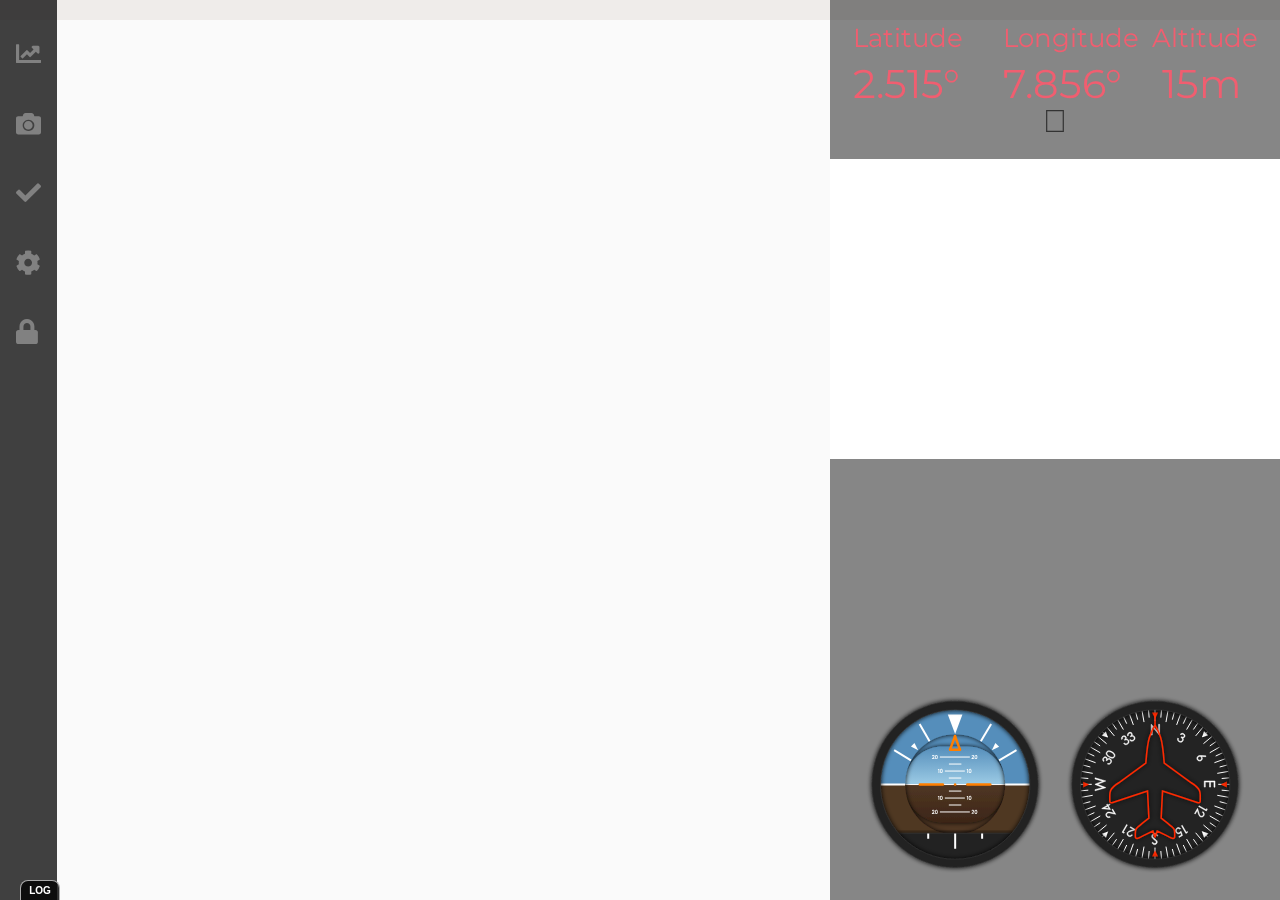
==== commit 572fe28d: "Added the flight-dashboard" ====
--- a/index.html
+++ b/index.html
@@ -13,10 +13,12 @@
     <script src="assets/libraries/js-cookie/js.cookie.min.js"></script>
     <script src="assets/libraries/chart.js/Chart.min.js"></script>
     <script src="assets/libraries/logger/Logger.js"></script>
+    <!-- <script src="assets/libraries/p5/p5.min.js" defer onload="myInit()"></script> -->
 
     <!-- Libraries CSS -->
     <link rel="stylesheet" href="assets/libraries/bootstrap/bootstrap.min.css">
     <link rel="stylesheet" href="assets/libraries/fontawesome/fontawesome-all.min.css">
+
 
     <!-- Project Core -->
     <script src="assets/scripts/constants.js"></script>
@@ -29,6 +31,7 @@
     <script src="assets/scripts/maps.js"></script>
     <script src="assets/scripts/gallery.js"></script>
     <script src="assets/scripts/statistics.js"></script>
+    <script src="assets/scripts/flight-dashboard.js"></script>
 
     <!-- Project CSS -->
     <link rel="stylesheet" href="assets/styles/utils.css">
@@ -77,44 +80,73 @@
         </div>
 
         <div class="right-fixed-overview">
-            <div id="carouselExampleIndicators" class="carousel slide" data-ride="carousel" style="">
-                <ol class="carousel-indicators">
-                    <li data-target="#carouselExampleIndicators" data-slide-to="0" class="active"></li>
-                    <li data-target="#carouselExampleIndicators" data-slide-to="1" class=""></li>
-                    <li data-target="#carouselExampleIndicators" data-slide-to="2" class=""></li>
-                </ol>
-                <div class="carousel-inner">
-                    <div class="carousel-item">
-                        <img class="d-block w-100" src="http://test.boxplay.io:8080/storage/pictures/jj4gj0YERoBOOHD9aYAMzeY2h1BmEa57ZTKVO413wrpxR3af10" alt="First slide">
-                        <div class="carousel-caption d-none d-md-block">
-                            <h5>Tu est vraiment mauvais</h5>
-                            <p>franchement dorian....</p>
+            <div id="flight-dashboard">
+                <div class="gps">
+                    <div class="lon-lat-alt">
+                        <p class="gps-text">Latitude</p>
+                        <p class="gps-values">2.515°</p>
+                    </div>
+                    <div class="lon-lat-alt">
+                        <p class="gps-text">Longitude</p>
+                        <p class="gps-values">7.856°</p>
+                    </div>
+                    <div class="lon-lat-alt">
+                        <p class="gps-text">Altitude</p>
+                        <p class="gps-values">15m</p>
+                    </div>
+                    <span>
+                        <i class="fal fa-location-arrow fa-2x"></i>
+                    </span>
+                    
+                </div>
+
+                <div class="3d-container">
+                    <canvas id="myCanvas" width="450px" height="300px" style="background-color: #ffffff;"></canvas>
+                </div>
+
+                <div class="examples">
+                    <div>
+                        <span id="orientation-widget-attitude"></span>
+                    </div>
+                    <div>
+                        <span id="orientation-widget-heading"></span>
+                    </div>
+                </div>
+            </div>
+
+            <div id="history-dashboard">
+                <div class="slideshow-container" style="visibility:hidden;">
+                    <div id="carouselExampleIndicators" class="carousel slide" data-ride="carousel" style="">
+                        <ol class="carousel-indicators">
+                            <li data-target="#carouselExampleIndicators" data-slide-to="0" class="active"></li>
+                            <li data-target="#carouselExampleIndicators" data-slide-to="1" class=""></li>
+                            <li data-target="#carouselExampleIndicators" data-slide-to="2" class=""></li>
+                        </ol>
+                        <div class="carousel-inner">
+                            <div class="carousel-item">
+                                <img class="d-block w-100" src="xhttp://test.boxplay.io:8080/storage/pictures/jj4gj0YERoBOOHD9aYAMzeY2h1BmEa57ZTKVO413wrpxR3af10" alt="First slide">
+                                <div class="carousel-caption d-none d-md-block">
+                                    <h5>Tu est vraiment mauvais</h5>
+                                    <p>franchement dorian....</p>
+                                </div>
+                            </div>
+                            <div class="carousel-item active">
+                                <img class="d-block w-100" src="xhttp://test.boxplay.io:8080/storage/pictures/4pu0CA6pF1DBlm8Pxo8M6pegIJJEyhlFZmbS01HIooeYzr45P6" alt="Second slide">
+                                <div class="carousel-caption d-none d-md-block">
+                                    <h5>Moi ca marche nickel</h5>
+                                    <p>je sais pas pourquoi tu y est pas arriver</p>
+                                </div>
+                            </div>
                         </div>
-                    </div>
-                    <div class="carousel-item active">
-                        <img class="d-block w-100" src="http://test.boxplay.io:8080/storage/pictures/4pu0CA6pF1DBlm8Pxo8M6pegIJJEyhlFZmbS01HIooeYzr45P6" alt="Second slide">
-                        <div class="carousel-caption d-none d-md-block">
-                            <h5>Moi ca marche nickel</h5>
-                            <p>je sais pas pourquoi tu y est pas arriver</p>
-                        </div>
-                    </div>
-                </div>
-                <a class="carousel-control-prev" href="#carouselExampleIndicators" role="button" data-slide="prev">
-                    <span class="carousel-control-prev-icon" aria-hidden="true"></span>
-                    <span class="sr-only">Previous</span>
-                </a>
-                <a class="carousel-control-next" href="#carouselExampleIndicators" role="button" data-slide="next">
-                    <span class="carousel-control-next-icon" aria-hidden="true"></span>
-                    <span class="sr-only">Next</span>
-                </a>
-            </div>
-
-            <div class="examples">
-                <div>
-                    <span id="attitude"></span>
-                </div>
-                <div>
-                    <span id="heading"></span>
+                        <a class="carousel-control-prev" href="#carouselExampleIndicators" role="button" data-slide="prev">
+                            <span class="carousel-control-prev-icon" aria-hidden="true"></span>
+                            <span class="sr-only">Previous</span>
+                        </a>
+                        <a class="carousel-control-next" href="#carouselExampleIndicators" role="button" data-slide="next">
+                            <span class="carousel-control-next-icon" aria-hidden="true"></span>
+                            <span class="sr-only">Next</span>
+                        </a>
+                    </div>
                 </div>
             </div>
         </div>
--- a/assets/styles/style.css
+++ b/assets/styles/style.css
@@ -1,3 +1,5 @@
+@import url('https://fonts.googleapis.com/css?family=Montserrat');
+
 /* reset css */
 
 html {
@@ -9,7 +11,7 @@
     height: 100%;
     margin: 0;
     padding: 0;
-    overflow: hidden;
+    overflow-y: hidden;
 }
 
 body {
@@ -76,7 +78,7 @@
     background-color: rgba(17, 17, 17, 0.5);
     /* opacity: 0.5; */
     /* opacity IMPORTANT*/
-    overflow-x: hidden;
+    /*overflow-x: hidden;*/
 }
 
 .right-fixed-overview a {
@@ -189,7 +191,42 @@
     height: 300px;
 }
 
+
 /* chart  */
-.chart-container{
+
+.chart-container {
     margin: 20px 20px 40px 20px;
 }
+
+.slideshow-container {
+    position: absolute;
+    bottom: 0;
+}
+
+.gps {
+    margin: 0 auto;
+    text-align: center;
+    margin-bottom: 20px;
+}
+
+.lon-lat-alt {
+    display: inline-block;
+    width: 100px;
+    height: 80px;
+    margin-top: 20px;
+    margin-right: 25px;
+    margin-left: 20px;
+}
+
+.gps-values {
+    color: #f05e70;
+    font-family: 'Montserrat', sans-serif;
+    font-size: 40px;
+}
+
+.gps-text {
+    color: #f05e70;
+    margin: 0px;
+    font-family: 'Montserrat', sans-serif;
+    font-size: 26px;
+}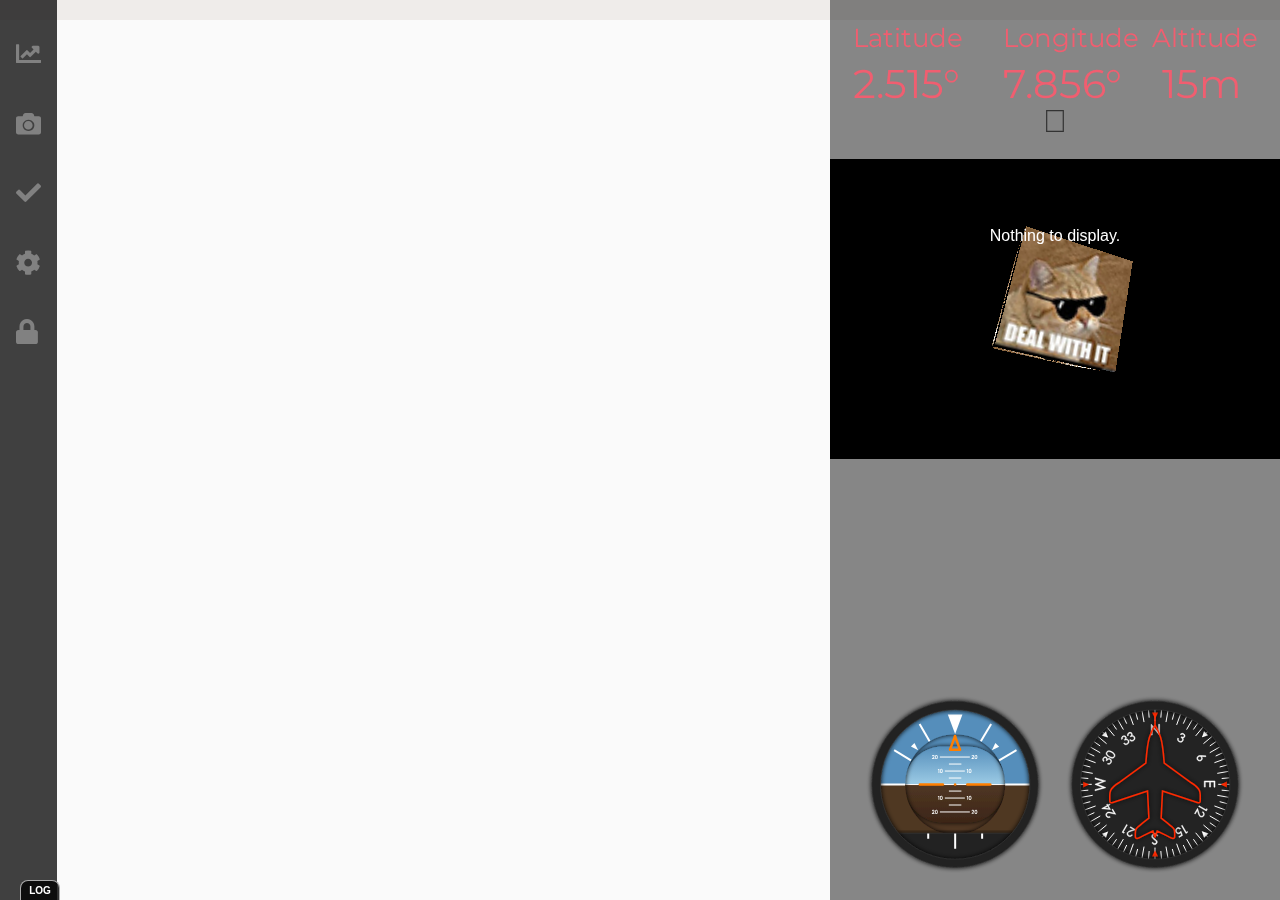
==== commit e7f8ba7c: "Working version of the slideshow" ====
--- a/index.html
+++ b/index.html
@@ -13,7 +13,7 @@
     <script src="assets/libraries/js-cookie/js.cookie.min.js"></script>
     <script src="assets/libraries/chart.js/Chart.min.js"></script>
     <script src="assets/libraries/logger/Logger.js"></script>
-    <!-- <script src="assets/libraries/p5/p5.min.js" defer onload="myInit()"></script> -->
+    <script src="assets/libraries/p5/p5.min.js"></script>
 
     <!-- Libraries CSS -->
     <link rel="stylesheet" href="assets/libraries/bootstrap/bootstrap.min.css">
@@ -31,7 +31,7 @@
     <script src="assets/scripts/maps.js"></script>
     <script src="assets/scripts/gallery.js"></script>
     <script src="assets/scripts/statistics.js"></script>
-    <script src="assets/scripts/flight-dashboard.js"></script>
+    <script src="assets/scripts/dashboard.js"></script>
 
     <!-- Project CSS -->
     <link rel="stylesheet" href="assets/styles/utils.css">
@@ -80,6 +80,10 @@
         </div>
 
         <div class="right-fixed-overview">
+            <div id="dashboard-message">
+                <p>Nothing to display.</p>
+            </div>
+
             <div id="flight-dashboard">
                 <div class="gps">
                     <div class="lon-lat-alt">
@@ -97,11 +101,11 @@
                     <span>
                         <i class="fal fa-location-arrow fa-2x"></i>
                     </span>
-                    
-                </div>
-
-                <div class="3d-container">
-                    <canvas id="myCanvas" width="450px" height="300px" style="background-color: #ffffff;"></canvas>
+
+                </div>
+
+                <div id="myContainer" class="3d-container">
+                    <!--<canvas id="myCanvas" width="450px" height="300px" style="background-color: #ffffff;"></canvas>-->
                 </div>
 
                 <div class="examples">
@@ -114,41 +118,7 @@
                 </div>
             </div>
 
-            <div id="history-dashboard">
-                <div class="slideshow-container" style="visibility:hidden;">
-                    <div id="carouselExampleIndicators" class="carousel slide" data-ride="carousel" style="">
-                        <ol class="carousel-indicators">
-                            <li data-target="#carouselExampleIndicators" data-slide-to="0" class="active"></li>
-                            <li data-target="#carouselExampleIndicators" data-slide-to="1" class=""></li>
-                            <li data-target="#carouselExampleIndicators" data-slide-to="2" class=""></li>
-                        </ol>
-                        <div class="carousel-inner">
-                            <div class="carousel-item">
-                                <img class="d-block w-100" src="xhttp://test.boxplay.io:8080/storage/pictures/jj4gj0YERoBOOHD9aYAMzeY2h1BmEa57ZTKVO413wrpxR3af10" alt="First slide">
-                                <div class="carousel-caption d-none d-md-block">
-                                    <h5>Tu est vraiment mauvais</h5>
-                                    <p>franchement dorian....</p>
-                                </div>
-                            </div>
-                            <div class="carousel-item active">
-                                <img class="d-block w-100" src="xhttp://test.boxplay.io:8080/storage/pictures/4pu0CA6pF1DBlm8Pxo8M6pegIJJEyhlFZmbS01HIooeYzr45P6" alt="Second slide">
-                                <div class="carousel-caption d-none d-md-block">
-                                    <h5>Moi ca marche nickel</h5>
-                                    <p>je sais pas pourquoi tu y est pas arriver</p>
-                                </div>
-                            </div>
-                        </div>
-                        <a class="carousel-control-prev" href="#carouselExampleIndicators" role="button" data-slide="prev">
-                            <span class="carousel-control-prev-icon" aria-hidden="true"></span>
-                            <span class="sr-only">Previous</span>
-                        </a>
-                        <a class="carousel-control-next" href="#carouselExampleIndicators" role="button" data-slide="next">
-                            <span class="carousel-control-next-icon" aria-hidden="true"></span>
-                            <span class="sr-only">Next</span>
-                        </a>
-                    </div>
-                </div>
-            </div>
+            <div id="history-dashboard"></div>
         </div>
     </div>
 
@@ -242,6 +212,14 @@
         </div>
     </div>
 
+    <div class="modal" id="modal-picture-viewer" onclick="PictureViewer.display(false);">
+        <div class="modal-box">
+            <div class="modal-body" style="text-align: center;">
+                <img id="picture-viewer-image-element" style="position: relative; max-height: 100%; max-width: 100%;">
+            </div>
+        </div>
+    </div>
+
     <div class="modal" id="modal-disconnected">
         <div class="modal-box">
             <div class="modal-body" style="text-align: center;">
@@ -255,6 +233,29 @@
     <script src="assets/scripts/initializer.js"></script>
     <script src="assets/scripts/debug.js"></script>
     <script src="assets/scripts/test.js"></script>
+    <script>
+        let img;
+        let theta = 0;
+
+        function setup() {
+            let cnv = createCanvas(450, 300, WEBGL);
+            cnv.parent('myContainer');
+            img = loadImage('assets/images/cat.jpg');
+        }
+
+        function draw() {
+            background(0);
+            //translate(width / 8, 0, 0);
+            push();
+            rotateZ(theta * 0.1);
+            rotateX(theta * 0.1);
+            rotateY(theta * 0.1);
+            texture(img);
+            box(100, 100, 100);
+            pop();
+            theta += 0.05;
+        }
+    </script>
 </body>
 
 </html>--- a/assets/styles/style.css
+++ b/assets/styles/style.css
@@ -199,6 +199,7 @@
 }
 
 .slideshow-container {
+    width: 100%;
     position: absolute;
     bottom: 0;
 }
@@ -229,4 +230,12 @@
     margin: 0px;
     font-family: 'Montserrat', sans-serif;
     font-size: 26px;
+}
+
+#dashboard-message {
+    position: absolute;
+    width: 100%;
+    text-align: center;
+    top: 25%;
+    color: white;
 }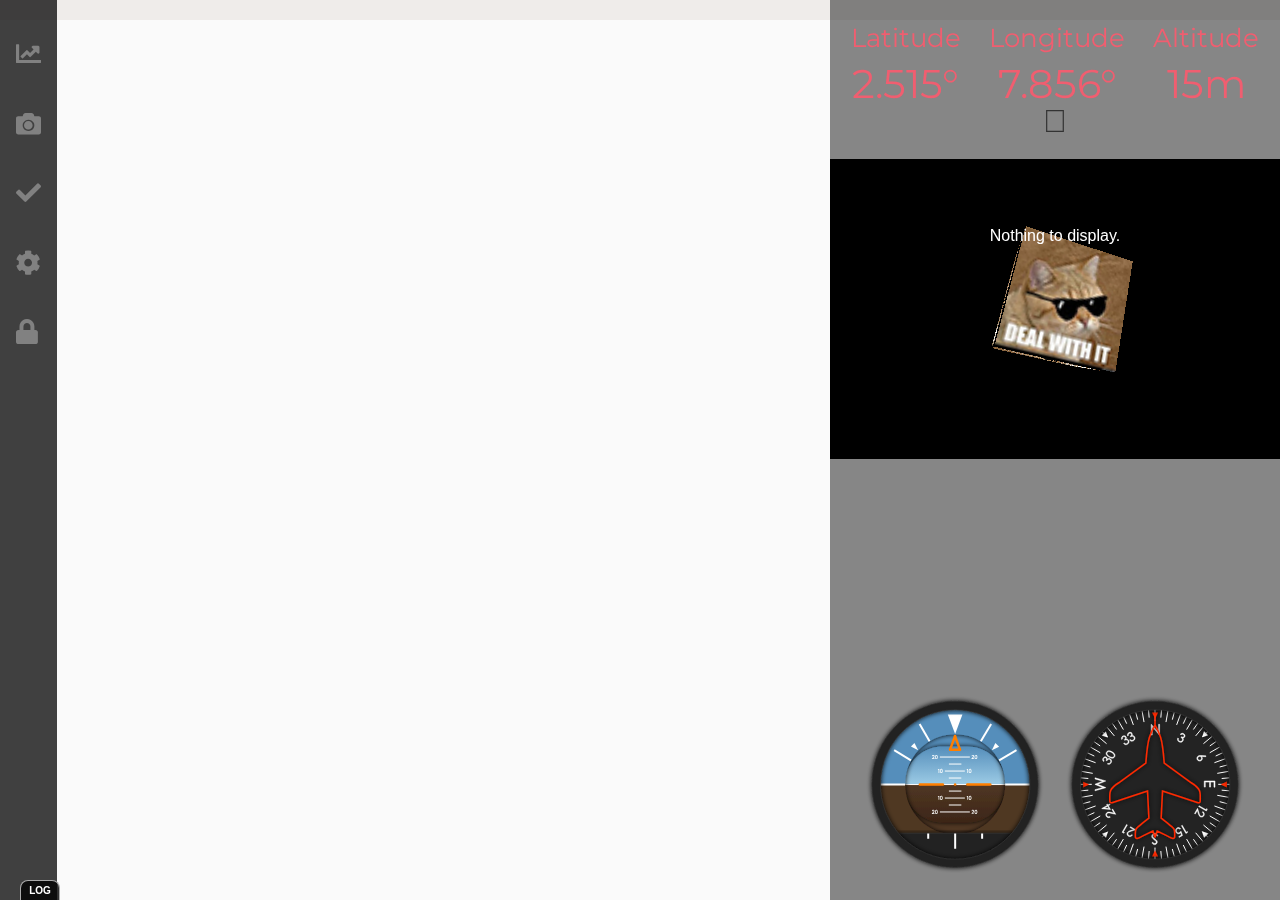
==== commit 64f8ff30: "Added better support for slideshow" ====
--- a/index.html
+++ b/index.html
@@ -234,25 +234,24 @@
     <script src="assets/scripts/debug.js"></script>
     <script src="assets/scripts/test.js"></script>
     <script>
-        let img;
         let theta = 0;
 
         function setup() {
-            let cnv = createCanvas(450, 300, WEBGL);
-            cnv.parent('myContainer');
-            img = loadImage('assets/images/cat.jpg');
+            createCanvas(450, 300, WEBGL).parent('myContainer');
+
+            texture(loadImage('assets/images/cat.jpg'));
         }
 
         function draw() {
             background(0);
-            //translate(width / 8, 0, 0);
+
             push();
             rotateZ(theta * 0.1);
             rotateX(theta * 0.1);
             rotateY(theta * 0.1);
-            texture(img);
             box(100, 100, 100);
             pop();
+            
             theta += 0.05;
         }
     </script>
--- a/assets/styles/style.css
+++ b/assets/styles/style.css
@@ -212,11 +212,11 @@
 
 .lon-lat-alt {
     display: inline-block;
-    width: 100px;
+    /* width: 100px; */
     height: 80px;
     margin-top: 20px;
-    margin-right: 25px;
-    margin-left: 20px;
+    margin-right: 12px;
+    margin-left: 12px;
 }
 
 .gps-values {
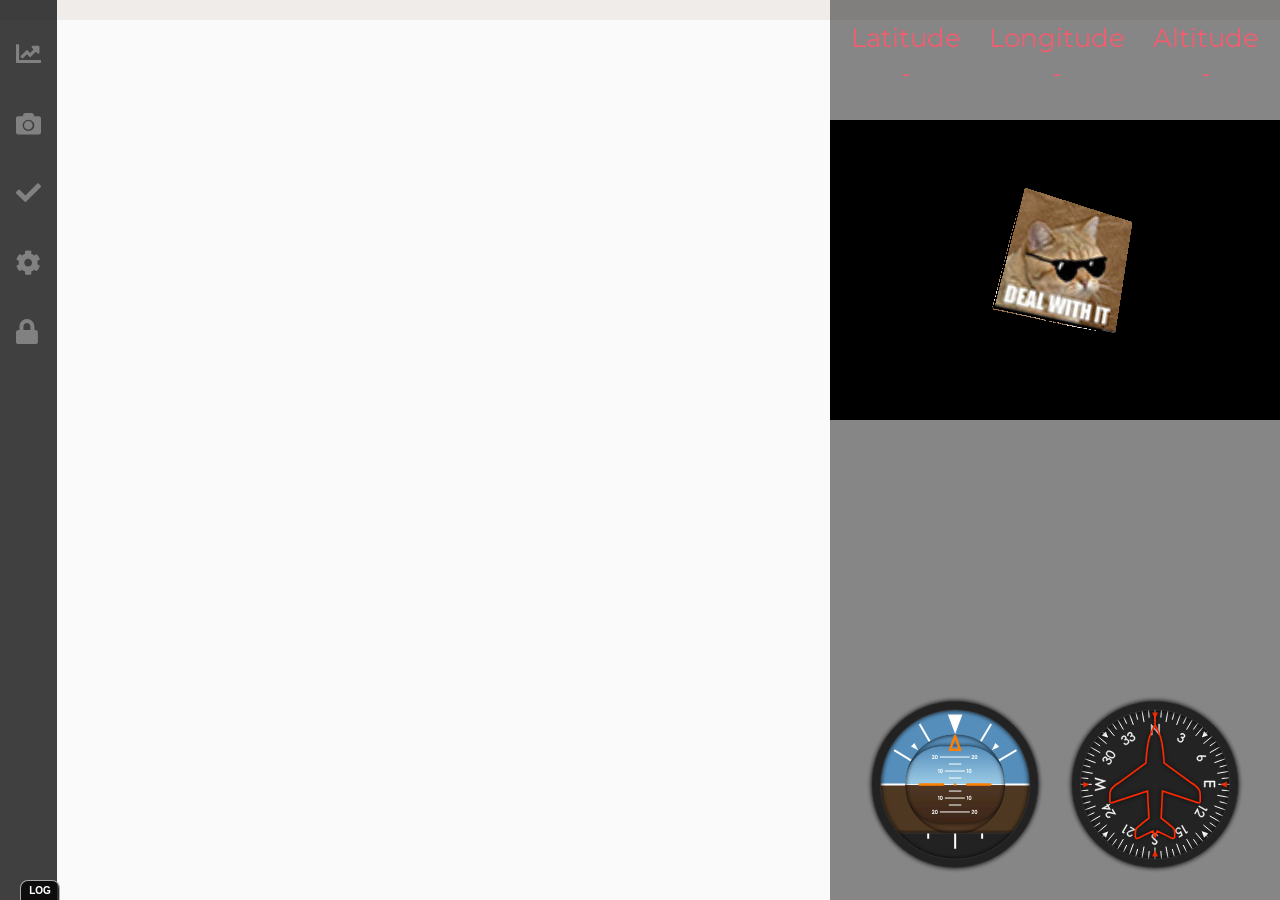
==== commit c2548214: "Linked GPS values to dashboard" ====
--- a/index.html
+++ b/index.html
@@ -81,27 +81,23 @@
 
         <div class="right-fixed-overview">
             <div id="dashboard-message">
-                <p>Nothing to display.</p>
+                <p class="translatable" data-i18n="dashboard.message.nothing">?</p>
             </div>
 
             <div id="flight-dashboard">
                 <div class="gps">
                     <div class="lon-lat-alt">
-                        <p class="gps-text">Latitude</p>
-                        <p class="gps-values">2.515°</p>
+                        <p class="gps-text translatable" data-i18n="gps.latitude">?</p>
+                        <p class="gps-values" id="gps-value-latitude">2.515°</p>
                     </div>
                     <div class="lon-lat-alt">
-                        <p class="gps-text">Longitude</p>
-                        <p class="gps-values">7.856°</p>
+                        <p class="gps-text translatable" data-i18n="gps.longitude">?</p>
+                        <p class="gps-values" id="gps-value-longitude">-</p>
                     </div>
                     <div class="lon-lat-alt">
-                        <p class="gps-text">Altitude</p>
-                        <p class="gps-values">15m</p>
-                    </div>
-                    <span>
-                        <i class="fal fa-location-arrow fa-2x"></i>
-                    </span>
-
+                        <p class="gps-text translatable" data-i18n="gps.altitude">?</p>
+                        <p class="gps-values" id="gps-value-altitude">15m</p>
+                    </div>
                 </div>
 
                 <div id="myContainer" class="3d-container">
@@ -251,7 +247,7 @@
             rotateY(theta * 0.1);
             box(100, 100, 100);
             pop();
-            
+
             theta += 0.05;
         }
     </script>
--- a/assets/styles/style.css
+++ b/assets/styles/style.css
@@ -222,7 +222,7 @@
 .gps-values {
     color: #f05e70;
     font-family: 'Montserrat', sans-serif;
-    font-size: 40px;
+    font-size: 25px;
 }
 
 .gps-text {
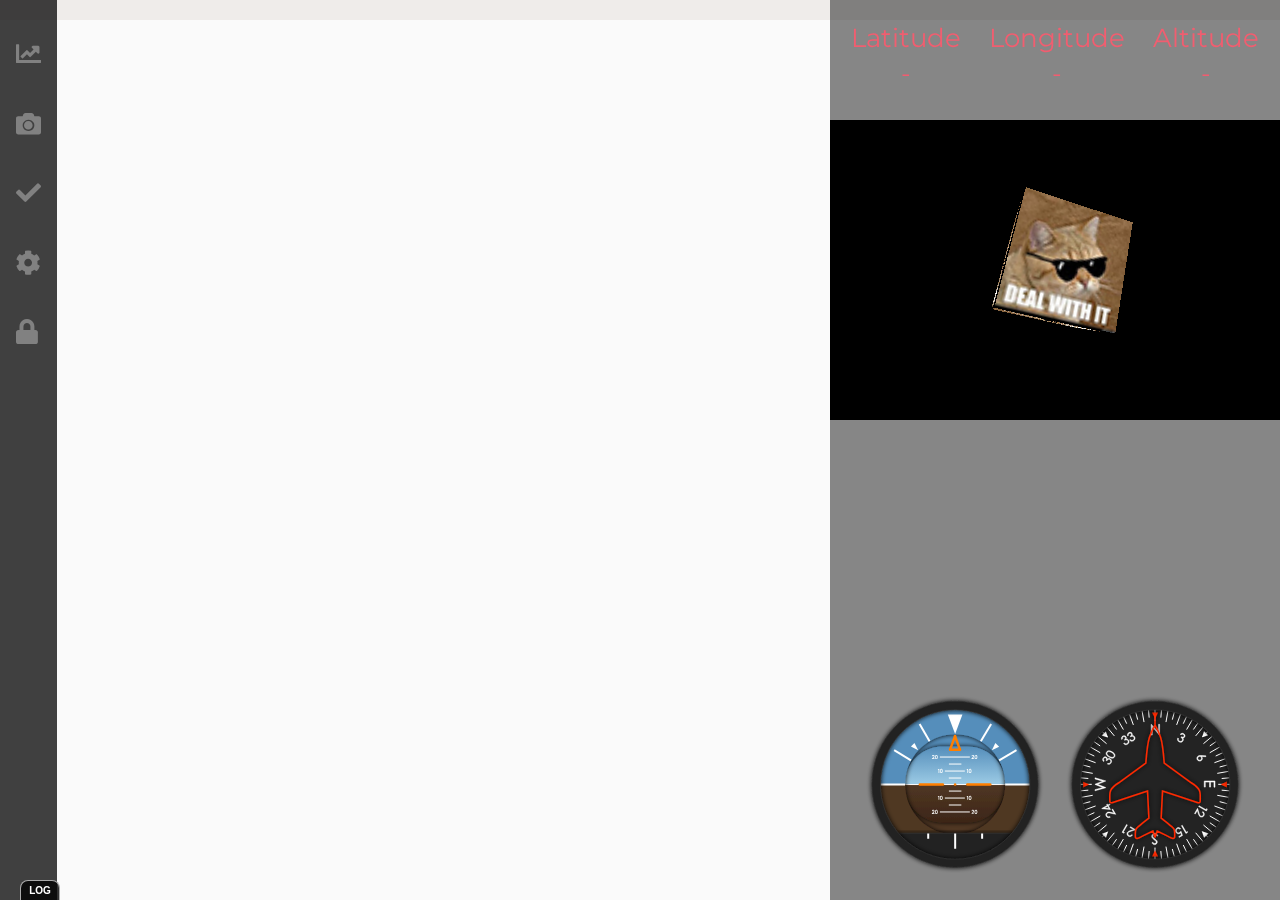
==== commit 6d46567b: "Fixed bugs and added debug" ====
--- a/index.html
+++ b/index.html
@@ -152,10 +152,10 @@
         </div>
     </div>
 
-    <div class="modal" id="modal-debug">
-        <div class="modal-sandbox"></div>
-        <div class="modal-box">
-            <div class="modal-body">
+    <div class="modal" id="modal-debug" style="background: rgba(0, 0, 0, 0);">
+        <div class="modal-sandbox"></div>
+        <div class="modal-box">
+            <div class="modal-body" style="background: rgba(236, 239, 241, 0.7); width: 500px;">
                 <div>
                     <h3>Flight</h3>
                     <button onclick="DroneDebug.startFlight('debug-flight-start-response');" type="button" class="btn btn-primary">Start</button>
@@ -167,6 +167,13 @@
                     <p>
                         response:
                         <a id="debug-flight-stop-response">-/-</a>
+                    </p>
+                    <hr>
+                    <h3>Dashboard</h3>
+                    <button onclick="DroneDebug.toggleRandomOrientationValues('debug-dashboard-toggle-random-orientation-axis-debug');" type="button" class="btn btn-primary">call:: toggleRandomOrientationValues</button>
+                    <p>
+                        response:
+                        <a id="debug-dashboard-toggle-random-orientation-axis-debug">-/-</a>
                     </p>
                 </div>
                 <br>
